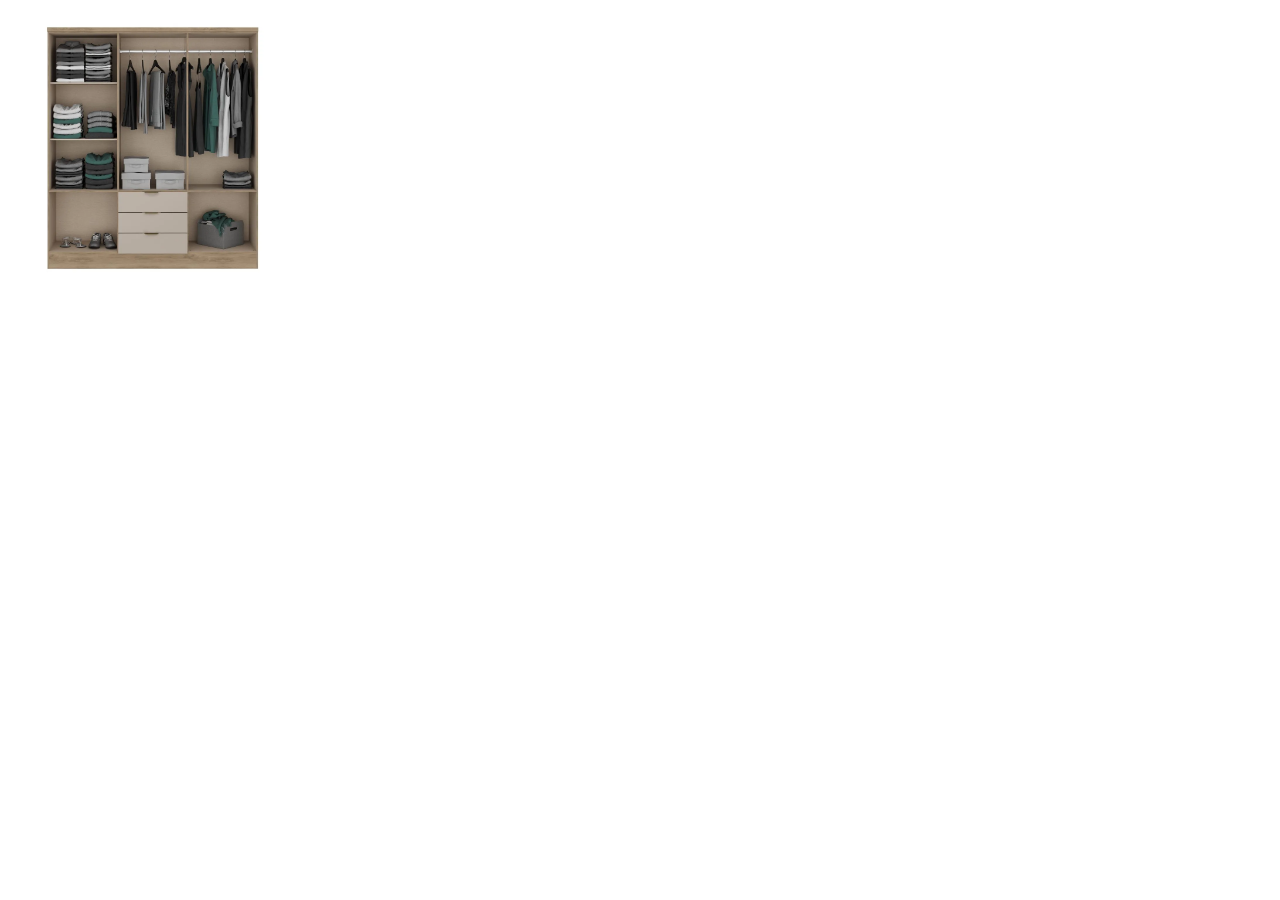
==== index.html @ 71cc5631 "primeiro commit" ====
<!DOCTYPE html>
<html lang="en">
<head>
    <meta charset="UTF-8">
    <meta name="viewport" content="width=device-width, initial-scale=1.0">
    <title>Plano de Corte</title>
    <link rel="stylesheet" href="./assets/css/global.css">
</head>
<body>
    <div>
        <a href="./roupeiro.html"><img src="./assets/imagens/roupeiro_troy_6_portas_3_gavetas_internas_carraro_noce_off_white_1029_4_e69054f2df64e4de5f48e6a5bc34b699.webp" alt="Roupeiro"></a>
    </div>
</body>
</html>
---- assets/css/global.css ----
*{
    margin: 0;
    padding: 0;
}

img {
    max-width: 300px;
    max-height: 300px;
    margin: auto;
}

body {
    height: 100vh;
}

footer {
    position: absolute;
    display: flex;
    flex-direction: column;
    align-items: center;
    bottom: 0;
    margin: auto;
}
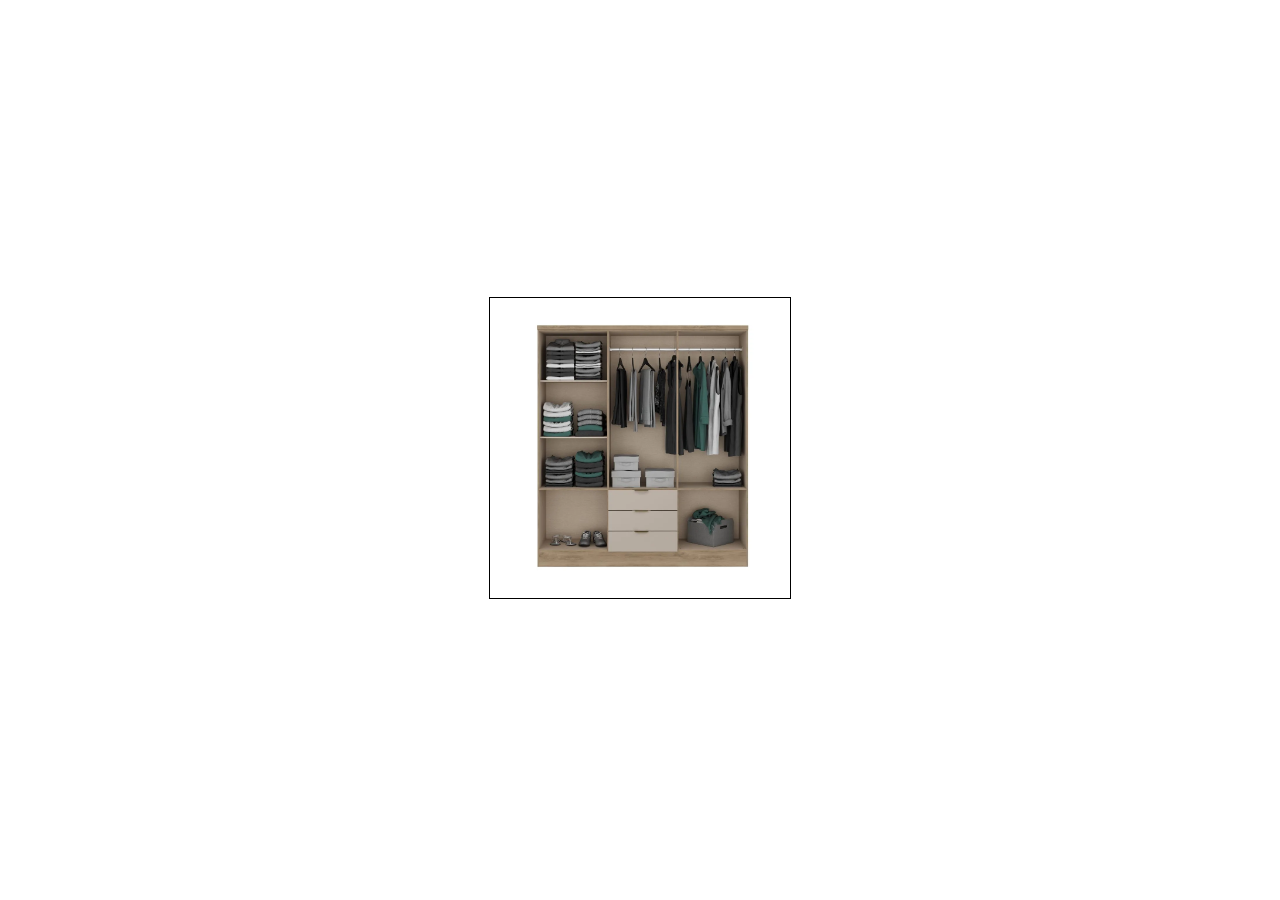
==== commit 09734f55: "alteração em css do roupeiro.html" ====
--- a/index.html
+++ b/index.html
@@ -7,7 +7,7 @@
     <link rel="stylesheet" href="./assets/css/global.css">
 </head>
 <body>
-    <div>
+    <div id="center">
         <a href="./roupeiro.html"><img src="./assets/imagens/roupeiro_troy_6_portas_3_gavetas_internas_carraro_noce_off_white_1029_4_e69054f2df64e4de5f48e6a5bc34b699.webp" alt="Roupeiro"></a>
     </div>
 </body>
--- a/assets/css/global.css
+++ b/assets/css/global.css
@@ -11,6 +11,8 @@
 
 body {
     height: 100vh;
+    width: 100vw;
+    display: flex;
 }
 
 footer {
@@ -20,4 +22,19 @@
     align-items: center;
     bottom: 0;
     margin: auto;
+}
+
+img {
+    border: 1px solid black;
+    margin: auto;
+
+}
+
+div#center{
+    height: 100vh;
+    width: 100vw;
+    display: flex;
+    justify-content: center;
+    align-items: center;
+    flex-direction: column;
 }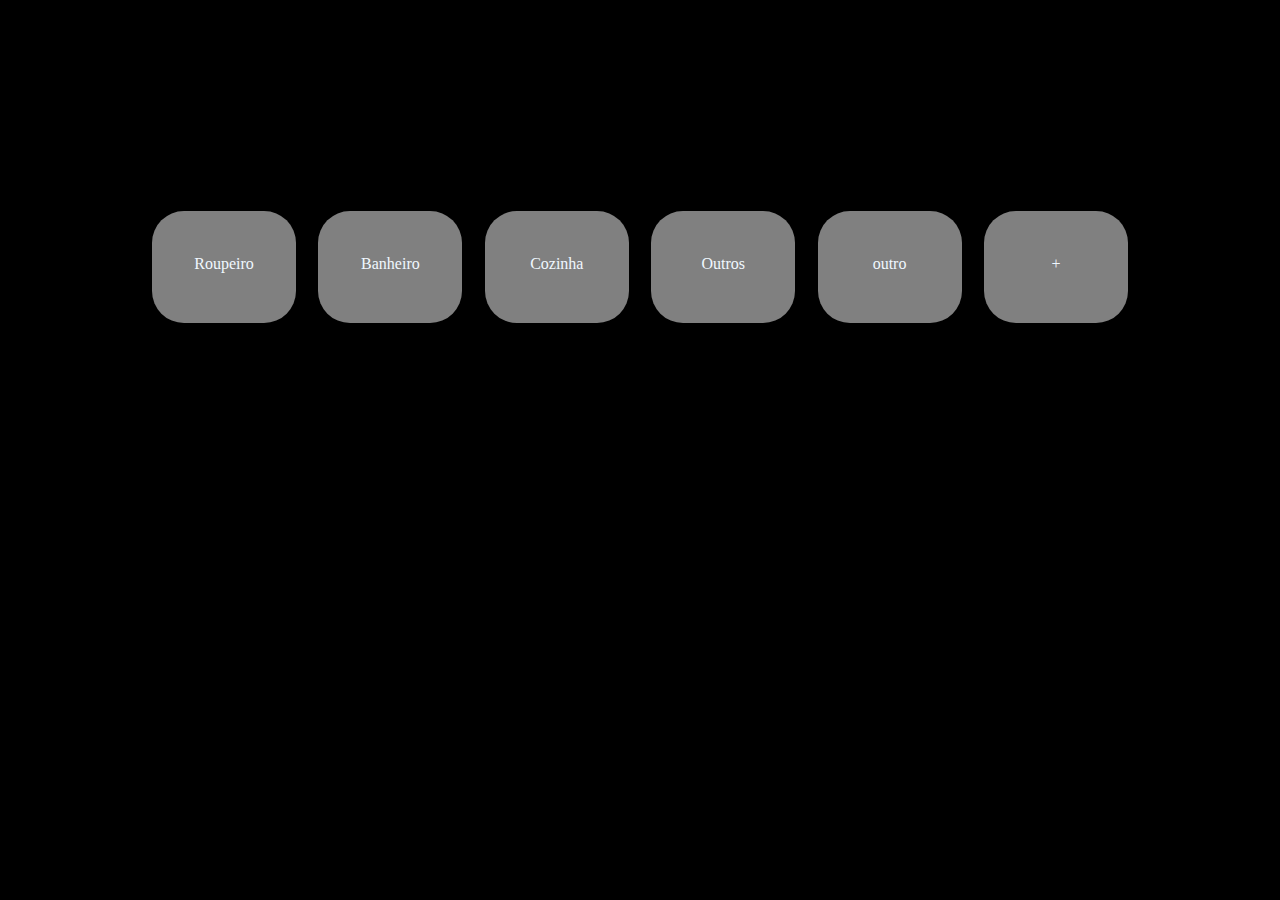
==== commit 80e61060: "alteração no index html" ====
--- a/index.html
+++ b/index.html
@@ -7,8 +7,25 @@
     <link rel="stylesheet" href="./assets/css/global.css">
 </head>
 <body>
-    <div id="center">
-        <a href="./roupeiro.html"><img src="./assets/imagens/roupeiro_troy_6_portas_3_gavetas_internas_carraro_noce_off_white_1029_4_e69054f2df64e4de5f48e6a5bc34b699.webp" alt="Roupeiro"></a>
-    </div>
+    <Section class="organize">
+        <div class="center">
+            <a href="./roupeiro.html">Roupeiro</a>
+        </div>
+        <div class="center">
+            <a href="./Banheiro.html">Banheiro</a>
+        </div>
+        <div class="center">
+            <a href="./Cozinha.html">Cozinha</a>
+        </div>
+        <div class="center">
+            <a href="#">Outros</a>
+        </div>
+        <div class="center">
+            <a href="#">outro</a>
+        </div>
+        <div class="center">
+            <a href="#">+</a>
+        </div>
+    </Section>
 </body>
 </html>--- a/assets/css/global.css
+++ b/assets/css/global.css
@@ -1,40 +1,47 @@
 *{
     margin: 0;
     padding: 0;
-}
-
-img {
-    max-width: 300px;
-    max-height: 300px;
-    margin: auto;
-}
-
-body {
-    height: 100vh;
-    width: 100vw;
-    display: flex;
-}
-
-footer {
-    position: absolute;
-    display: flex;
-    flex-direction: column;
-    align-items: center;
-    bottom: 0;
-    margin: auto;
-}
-
-img {
-    border: 1px solid black;
-    margin: auto;
+    box-sizing: border-box;
 
 }
 
-div#center{
-    height: 100vh;
-    width: 100vw;
+body{
+    background-color: black;
+    max-width: 100vw;
+}
+
+.organize{
+    display:flex;
+    flex-direction: row;
+    flex-wrap: wrap;
+    flex-shrink: initial;
+    align-items: center;
+    margin: 200px auto;
+    width: 90vw;
+
+    justify-content: center;
+}
+
+.center {
+    background-color: gray;
+    border-radius: 2rem;
     display: flex;
+    align-items: center;
+    width: 9rem;
+    height: 7rem;
+    margin: .7rem;
+    align-items: center;
     justify-content: center;
-    align-items: center;
-    flex-direction: column;
+    cursor: pointer;
+    max-width: 100vw;
+}
+
+a { 
+    color: aliceblue;
+    text-decoration: none;
+    width: 99%;
+    height: 99%;
+    text-align: center;
+    margin-top: 60%;
+    
 }